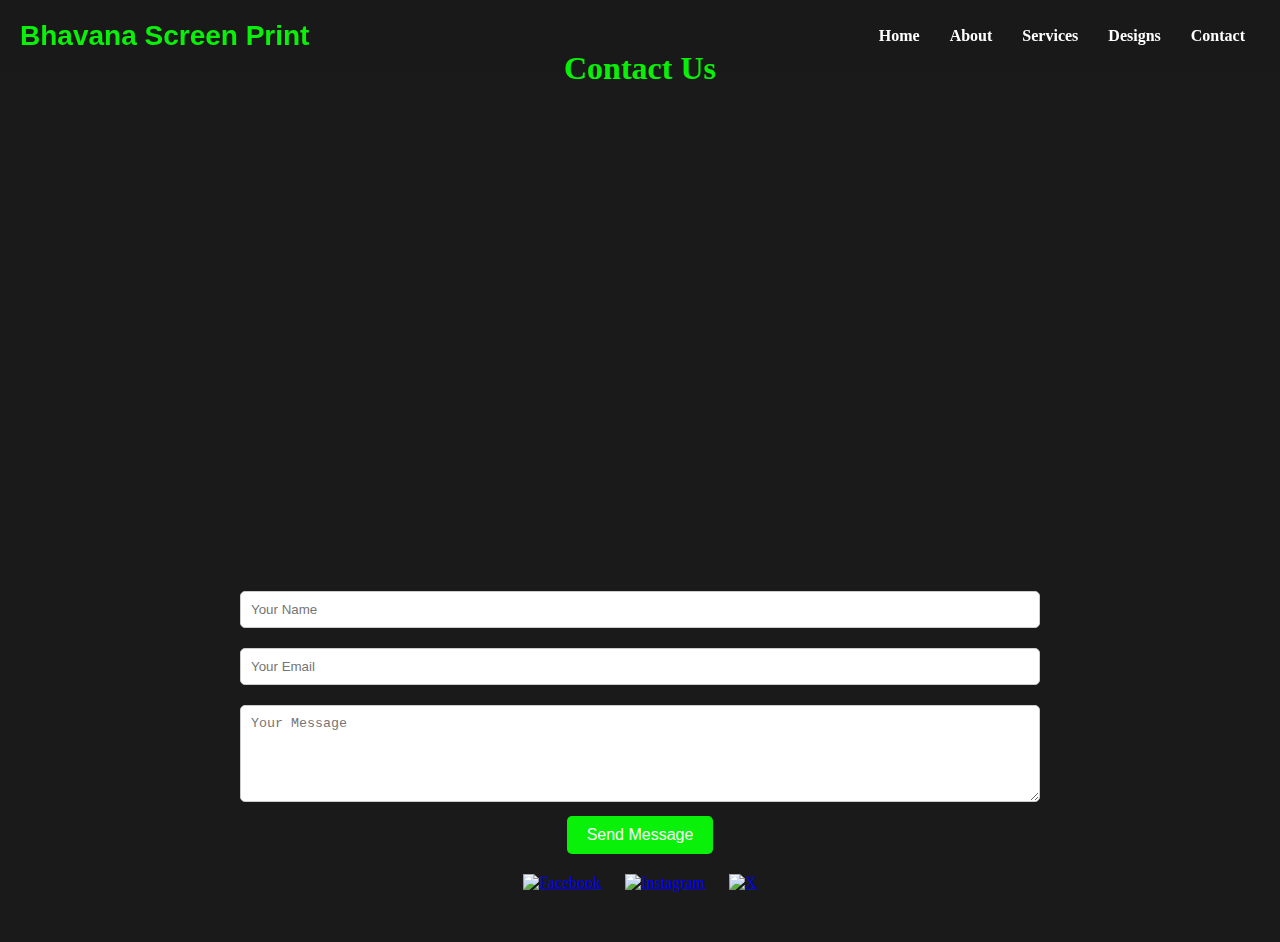
==== Contact.html @ 3e9f3a07 "added index.html" ====
<!DOCTYPE html>
<html lang="en">
<head>
    <meta charset="UTF-8">
    <meta name="viewport" content="width=device-width, initial-scale=1.0">
    <title>Contact</title>
    <link rel="stylesheet" href="Contact.css".css">
</head>
<body>




    <header class="navbar">
        <div class="logo">Bhavana Screen Print</div>
        <nav>
            <ul class="nav-links">
                <li><a href="index.html">Home</a></li>
                <li><a href="About.html">About</a></li>
                <li><a href="Services.html">Services</a></li>
                <li><a href="Designs.html">Designs</a></li>
                <li><a href="Contact.html">Contact</a></li>
            </ul>
        </nav>
    </header>
        





    <section class="contact" id="contact">
        <div class="contact-container">
            <h2>Contact Us</h2>
            
            <!-- Google Maps -->
            <div class="map">
                <iframe 
                    src="https://www.google.com/maps/embed?pb=!1m21!1m12!1m3!1d840.3499824134076!2d75.76866102669992!3d26.799244386671916!2m3!1f0!2f0!3f0!3m2!1i1024!2i768!4f13.1!4m6!3e6!4m0!4m3!3m2!1d26.799254555529615!2d75.7686686217046!5e0!3m2!1sen!2sin!4v1741611086270!5m2!1sen!2sin" width="600" height="450" style="border:0;" allowfullscreen="" loading="lazy" referrerpolicy="no-referrer-when-downgrade"></iframe>
                </iframe>
            </div>
    
            <!-- Contact Form -->
            <div class="contact-form">
                <form action="submit_form.php" method="POST">
                    <input type="text" name="name" placeholder="Your Name" required>
                    <input type="email" name="email" placeholder="Your Email" required>
                    <textarea name="message" rows="5" placeholder="Your Message" required></textarea>
                    <button type="submit">Send Message</button>
                </form>
            </div>
    
            <!-- Social Media Links -->
            <div class="social-links">
                <a href="https://www.facebook.com/share/1WxJh2PEL8/" target="_blank"><img src="icon/icons8-facebook-48.png" alt="Facebook"></a>
                <a href="https://www.instagram.com/sunilsengagrana?igsh=MTF4anViMzdlNW5qcg==" target="_blank"><img src="icon/instagram.png" alt="Instagram"></a>
                <a href="https://x.com/ssgamer212196?t=9ahYUdIvFhXiMuo4EhDROg&s=09" target="_blank"><img src="icon/icons8-x-50.png" alt="X"></a>
            </div>
        </div>
    </section>
    
</body>
<script src="script.js"></script>

</html>
---- Contact.css ----
@import url("style.css");


.contact {
    padding: 50px 20px;
    text-align: center;
    background-color: #1b1a1a;
}

.contact-container {
    max-width: 800px;
    margin: auto;
}

.contact h2 {
    font-size: 2rem;
    margin-bottom: 20px;
    color:rgb(9, 240, 9);
}

.map iframe {
    width: 100%;
    border-radius: 10px;
    border-color:rgb(9, 240, 9);

}

.contact-form {
    margin-top: 20px;
}

.contact-form input, 
.contact-form textarea {
    width: 100%;
    padding: 10px;
    margin: 10px 0;
    border: 1px solid #ccc;
    border-radius: 5px;
    color: rgb(9, 240, 9);
}

.contact-form button {
    background-color: rgb(9, 240, 9);
    color: white;
    border: none;
    padding: 10px 20px;
    font-size: 1rem;
    cursor: pointer;
    border-radius: 5px;
}

.contact-form button:hover {
    background: white;
    color: rgb(9, 240, 9);
    border: 2px solid rgb(9, 240, 9);
}

.social-links {
    margin-top: 20px;
}

.social-links a img {
    width: 40px;
    margin: 0 10px;
    transition: transform 0.3s ease;
}

.social-links a img:hover {
    transform: scale(1.1);
}
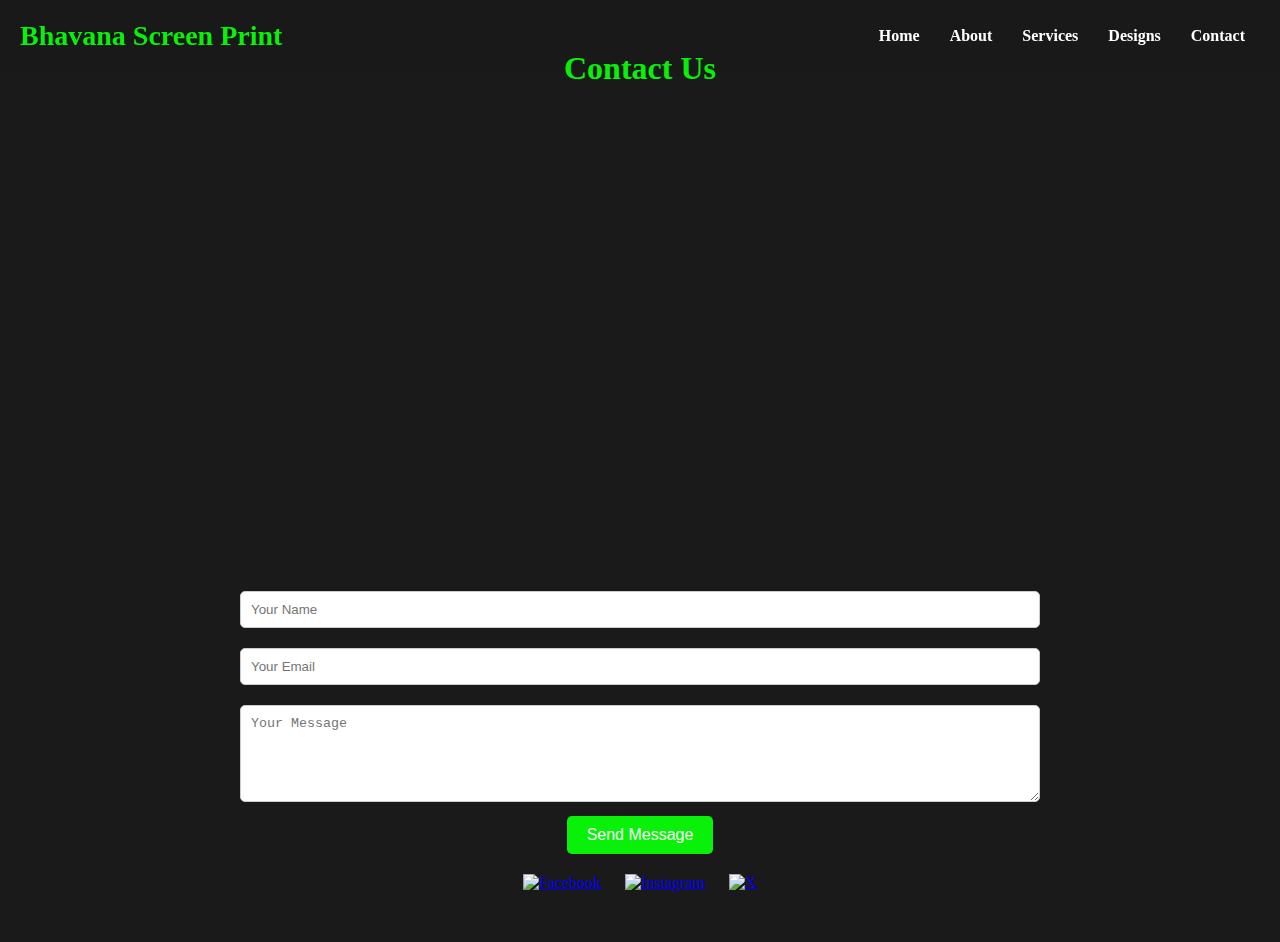
==== commit 25d3ffc1: "added index.html" ====
--- a/Contact.html
+++ b/Contact.html
@@ -1,11 +1,13 @@
 <!DOCTYPE html>
 <html lang="en">
+
 <head>
     <meta charset="UTF-8">
     <meta name="viewport" content="width=device-width, initial-scale=1.0">
     <title>Contact</title>
-    <link rel="stylesheet" href="Contact.css".css">
+    <link rel="stylesheet" href="Contact.css">
 </head>
+
 <body>
 
 
@@ -23,7 +25,7 @@
             </ul>
         </nav>
     </header>
-        
+
 
 
 
@@ -32,14 +34,16 @@
     <section class="contact" id="contact">
         <div class="contact-container">
             <h2>Contact Us</h2>
-            
+
             <!-- Google Maps -->
             <div class="map">
-                <iframe 
-                    src="https://www.google.com/maps/embed?pb=!1m21!1m12!1m3!1d840.3499824134076!2d75.76866102669992!3d26.799244386671916!2m3!1f0!2f0!3f0!3m2!1i1024!2i768!4f13.1!4m6!3e6!4m0!4m3!3m2!1d26.799254555529615!2d75.7686686217046!5e0!3m2!1sen!2sin!4v1741611086270!5m2!1sen!2sin" width="600" height="450" style="border:0;" allowfullscreen="" loading="lazy" referrerpolicy="no-referrer-when-downgrade"></iframe>
+                <iframe
+                    src="https://www.google.com/maps/embed?pb=!1m21!1m12!1m3!1d840.3499824134076!2d75.76866102669992!3d26.799244386671916!2m3!1f0!2f0!3f0!3m2!1i1024!2i768!4f13.1!4m6!3e6!4m0!4m3!3m2!1d26.799254555529615!2d75.7686686217046!5e0!3m2!1sen!2sin!4v1741611086270!5m2!1sen!2sin"
+                    width="600" height="450" style="border:0;" allowfullscreen="" loading="lazy"
+                    referrerpolicy="no-referrer-when-downgrade"></iframe>
                 </iframe>
             </div>
-    
+
             <!-- Contact Form -->
             <div class="contact-form">
                 <form action="submit_form.php" method="POST">
@@ -49,16 +53,19 @@
                     <button type="submit">Send Message</button>
                 </form>
             </div>
-    
+
             <!-- Social Media Links -->
             <div class="social-links">
-                <a href="https://www.facebook.com/share/1WxJh2PEL8/" target="_blank"><img src="icon/icons8-facebook-48.png" alt="Facebook"></a>
-                <a href="https://www.instagram.com/sunilsengagrana?igsh=MTF4anViMzdlNW5qcg==" target="_blank"><img src="icon/instagram.png" alt="Instagram"></a>
-                <a href="https://x.com/ssgamer212196?t=9ahYUdIvFhXiMuo4EhDROg&s=09" target="_blank"><img src="icon/icons8-x-50.png" alt="X"></a>
+                <a href="https://www.facebook.com/share/1WxJh2PEL8/" target="_blank"><img
+                        src="icon/icons8-facebook-48.png" alt="Facebook"></a>
+                <a href="https://www.instagram.com/sunilsengagrana?igsh=MTF4anViMzdlNW5qcg==" target="_blank"><img
+                        src="icon/instagram.png" alt="Instagram"></a>
+                <a href="https://x.com/ssgamer212196?t=9ahYUdIvFhXiMuo4EhDROg&s=09" target="_blank"><img
+                        src="icon/icons8-x-50.png" alt="X"></a>
             </div>
         </div>
     </section>
-    
+
 </body>
 <script src="script.js"></script>
 
